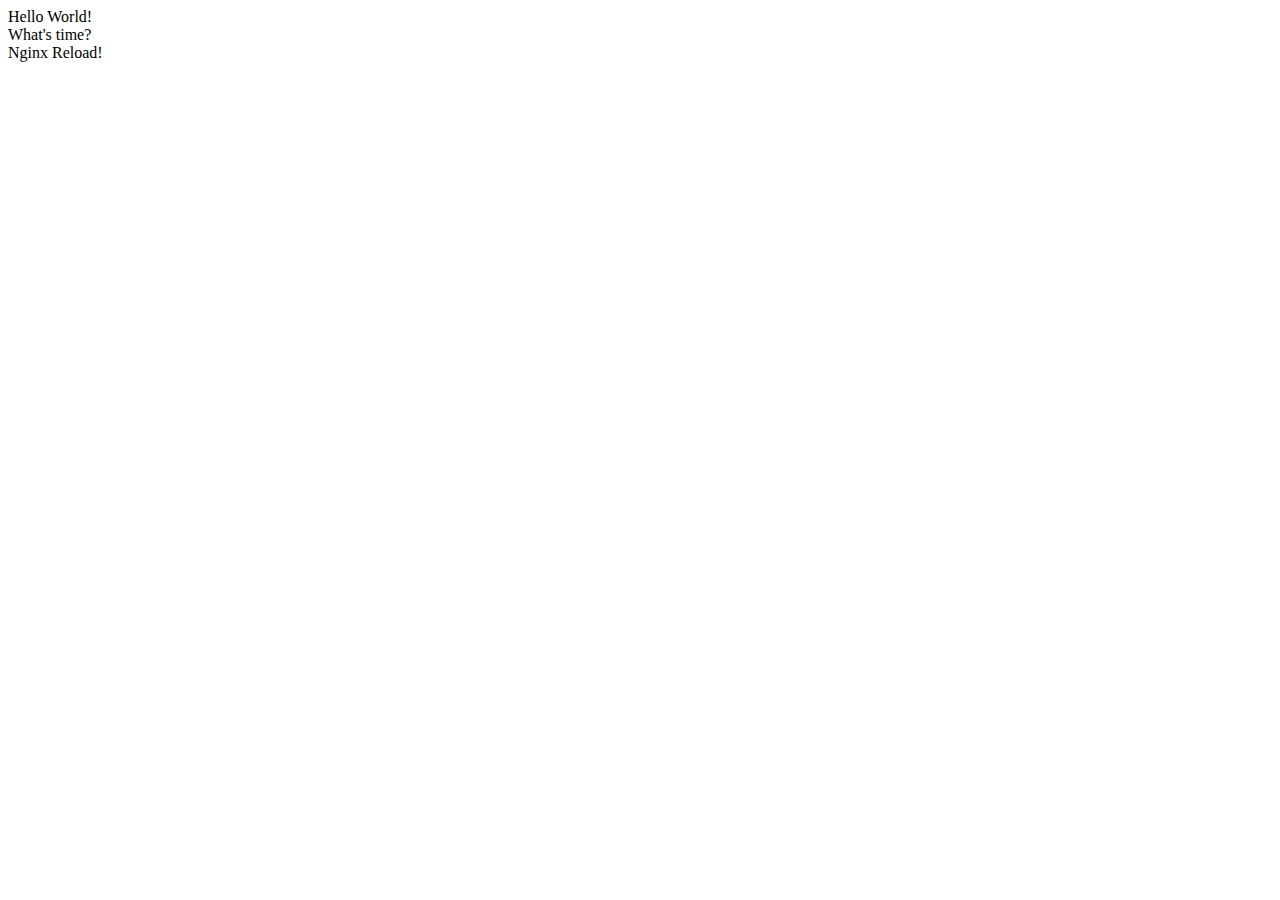
==== pages/hello.html @ f9e30b8a "nginx config many location alias" ====
<!DOCTYPE html>
<html lang="en">
<head>
    <meta charset="UTF-8">
    <meta http-equiv="X-UA-Compatible" content="IE=edge">
    <meta name="viewport" content="width=device-width, initial-scale=1.0">
    <title>Hello</title>
</head>
<body>
    <div>Hello World!</div>
    <div>What's time?</div>
    <div>Nginx Reload!</div>

    <script type="text/javascript">
        console.log("Hello World!")
    </script>
</body>
</html>
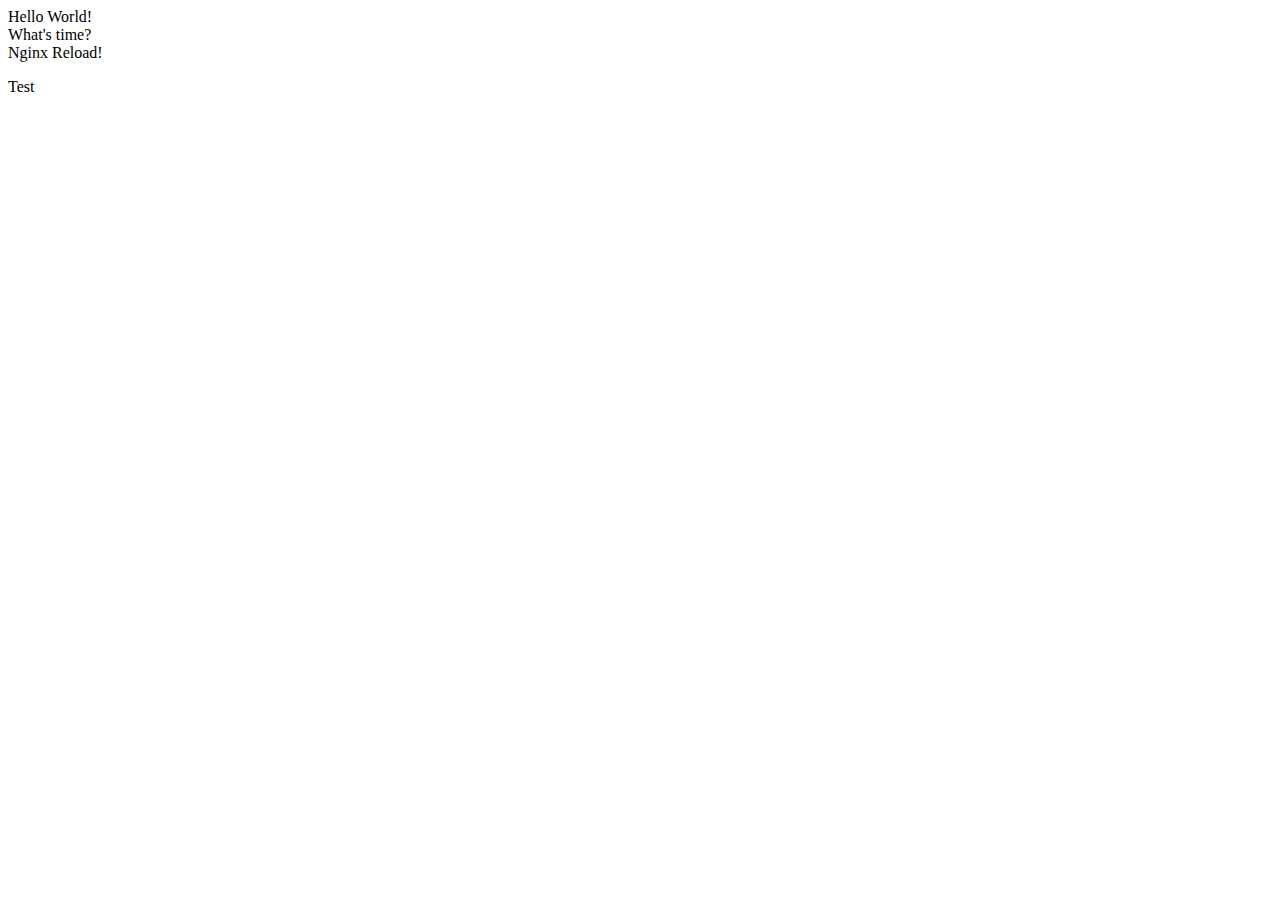
==== commit 61bab7d1: "add ajax post" ====
--- a/pages/hello.html
+++ b/pages/hello.html
@@ -11,6 +11,8 @@
     <div>What's time?</div>
     <div>Nginx Reload!</div>
 
+    <p>Test</p>
+
     <script type="text/javascript">
         console.log("Hello World!")
     </script>
